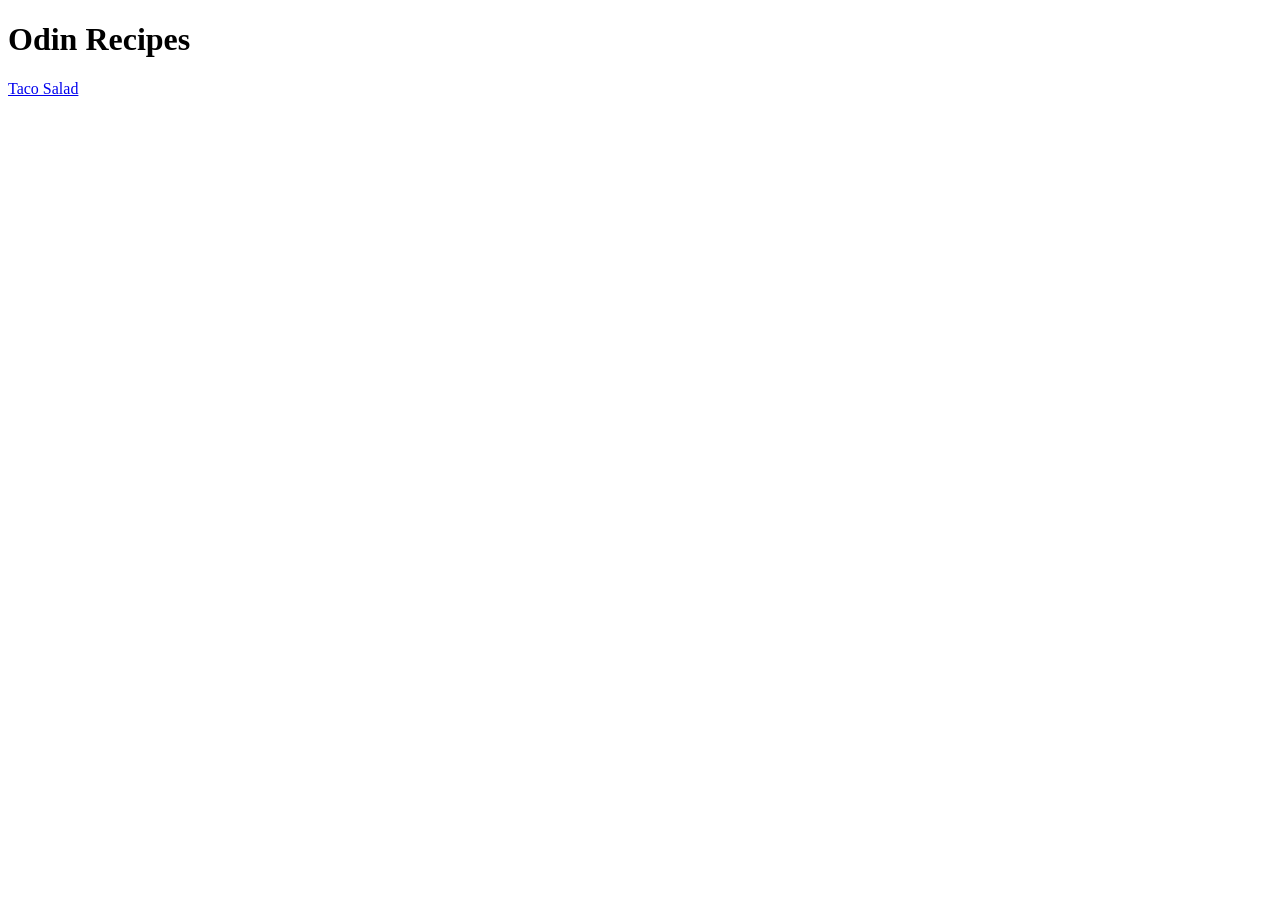
==== index.html @ 8b69bc79 "Add homepage with boilerplate and link to recipe" ====
<!DOCTYPE html>
<html lang="en">
<head>
    <meta charset="UTF-8">
    <meta name="viewport" content="width=device-width, initial-scale=1.0">
    <title>Odin Recipes</title>
</head>
<body>
<h1>Odin Recipes</h1>
<a href="taco-salad.html">Taco Salad</a>
</body>
</html>
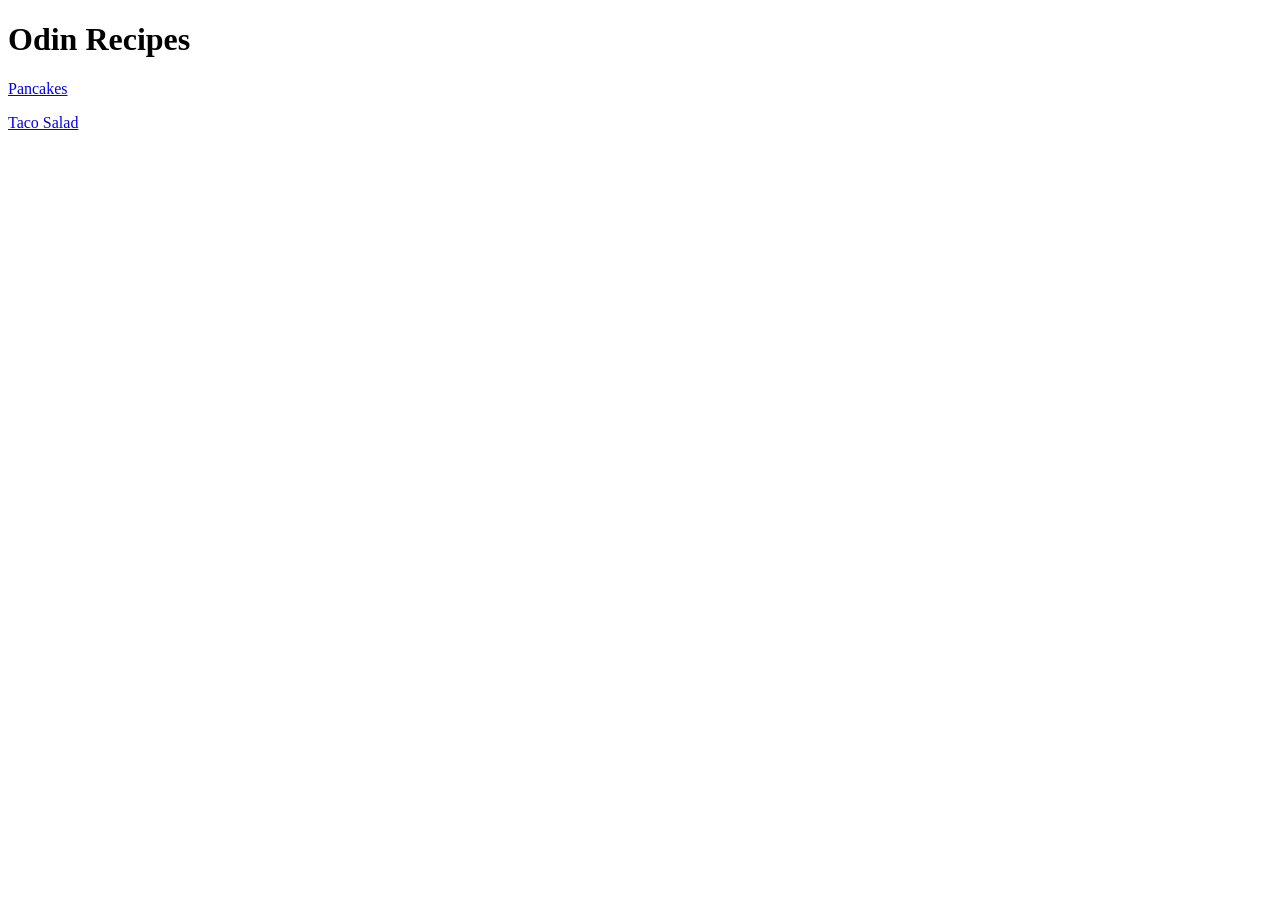
==== commit 5431858d: "add pancake file and link to index/home" ====
--- a/index.html
+++ b/index.html
@@ -7,6 +7,7 @@
 </head>
 <body>
 <h1>Odin Recipes</h1>
-<a href="taco-salad.html">Taco Salad</a>
+<p> <a href="recipes/pancakes.html">Pancakes</a> </p>
+<p> <a href="recipes/taco-salad.html">Taco Salad</a> </p>
 </body>
 </html>
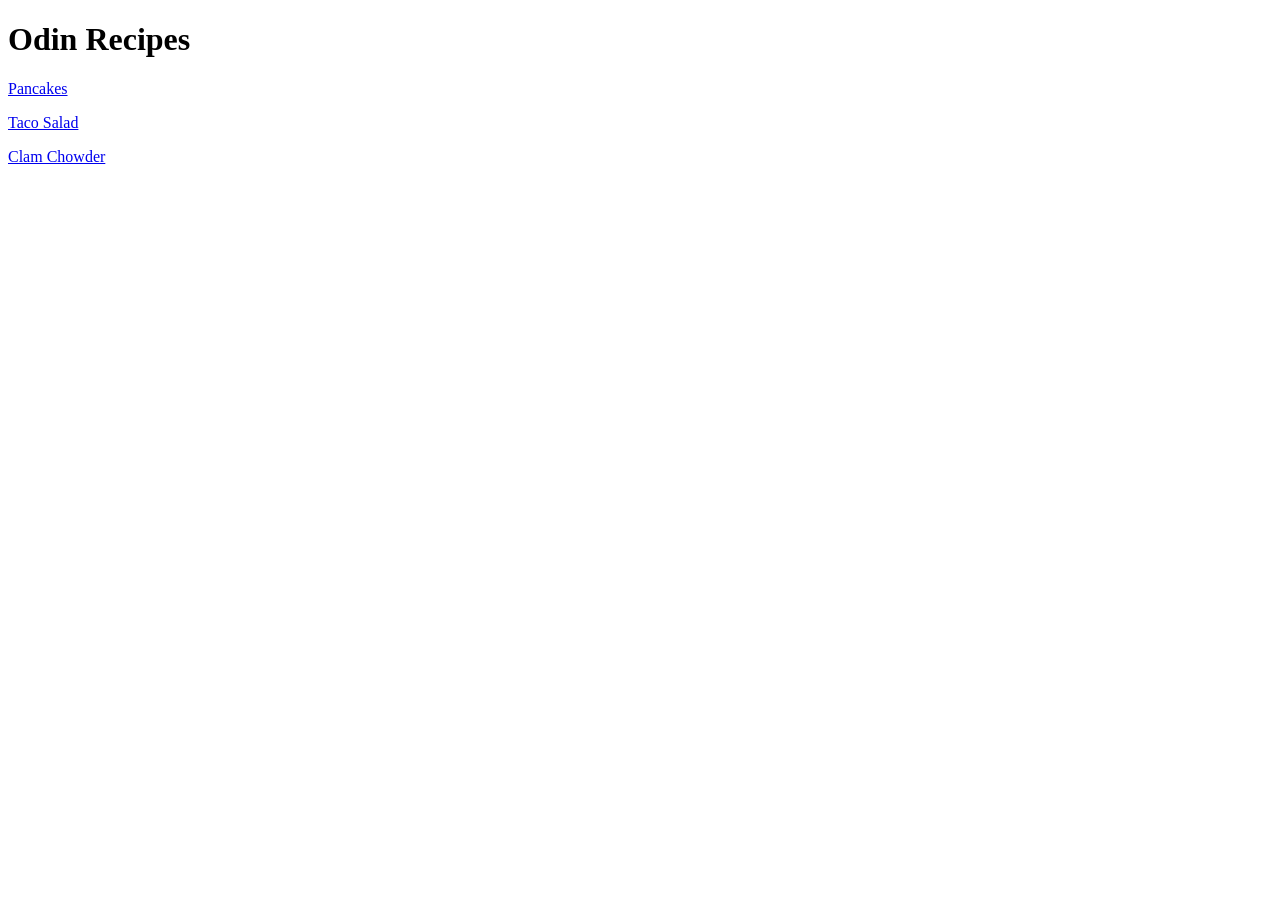
==== commit 2796e6ee: "add chowder link" ====
--- a/index.html
+++ b/index.html
@@ -9,5 +9,8 @@
 <h1>Odin Recipes</h1>
 <p> <a href="recipes/pancakes.html">Pancakes</a> </p>
 <p> <a href="recipes/taco-salad.html">Taco Salad</a> </p>
+<p> <a href="recipes/clam-chowder.html">Clam Chowder</a> </p>
+
+
 </body>
 </html>
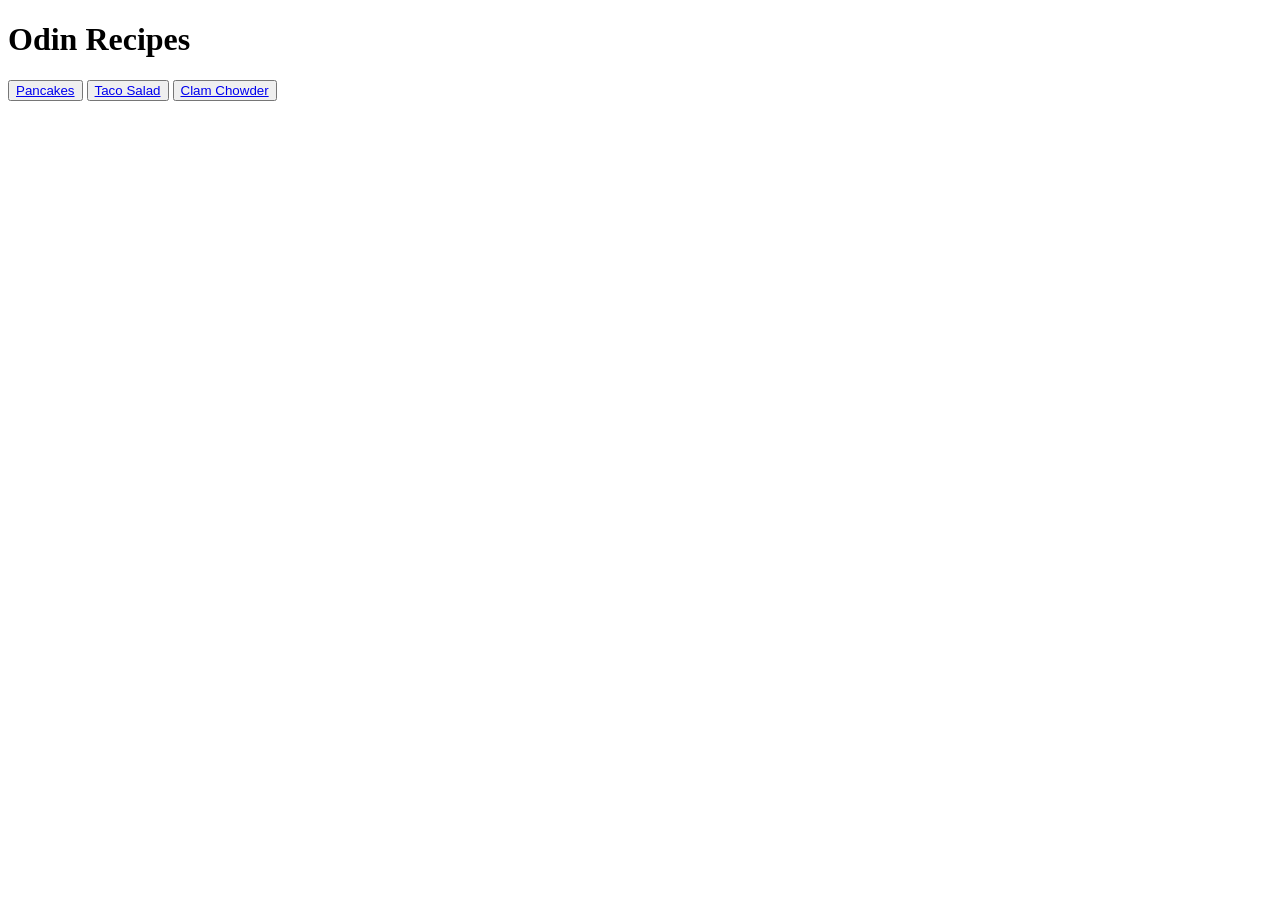
==== commit 4d4dfd2b: "Add classes for css" ====
--- a/index.html
+++ b/index.html
@@ -1,16 +1,15 @@
 <!DOCTYPE html>
 <html lang="en">
 <head>
+    <link rel="stylesheet" href="styles.css">
     <meta charset="UTF-8">
     <meta name="viewport" content="width=device-width, initial-scale=1.0">
     <title>Odin Recipes</title>
 </head>
 <body>
-<h1>Odin Recipes</h1>
-<p> <a href="recipes/pancakes.html">Pancakes</a> </p>
-<p> <a href="recipes/taco-salad.html">Taco Salad</a> </p>
-<p> <a href="recipes/clam-chowder.html">Clam Chowder</a> </p>
-
-
+<h1 class="title">Odin Recipes</h1>
+<button class="recipe-link first-link"> <a href="recipes/pancakes.html">Pancakes</a> </button>
+<button class="recipe-link"> <a href="recipes/taco-salad.html">Taco Salad</a> </button>
+<button class="recipe-link"> <a href="recipes/clam-chowder.html">Clam Chowder</a> </button>
 </body>
 </html>
